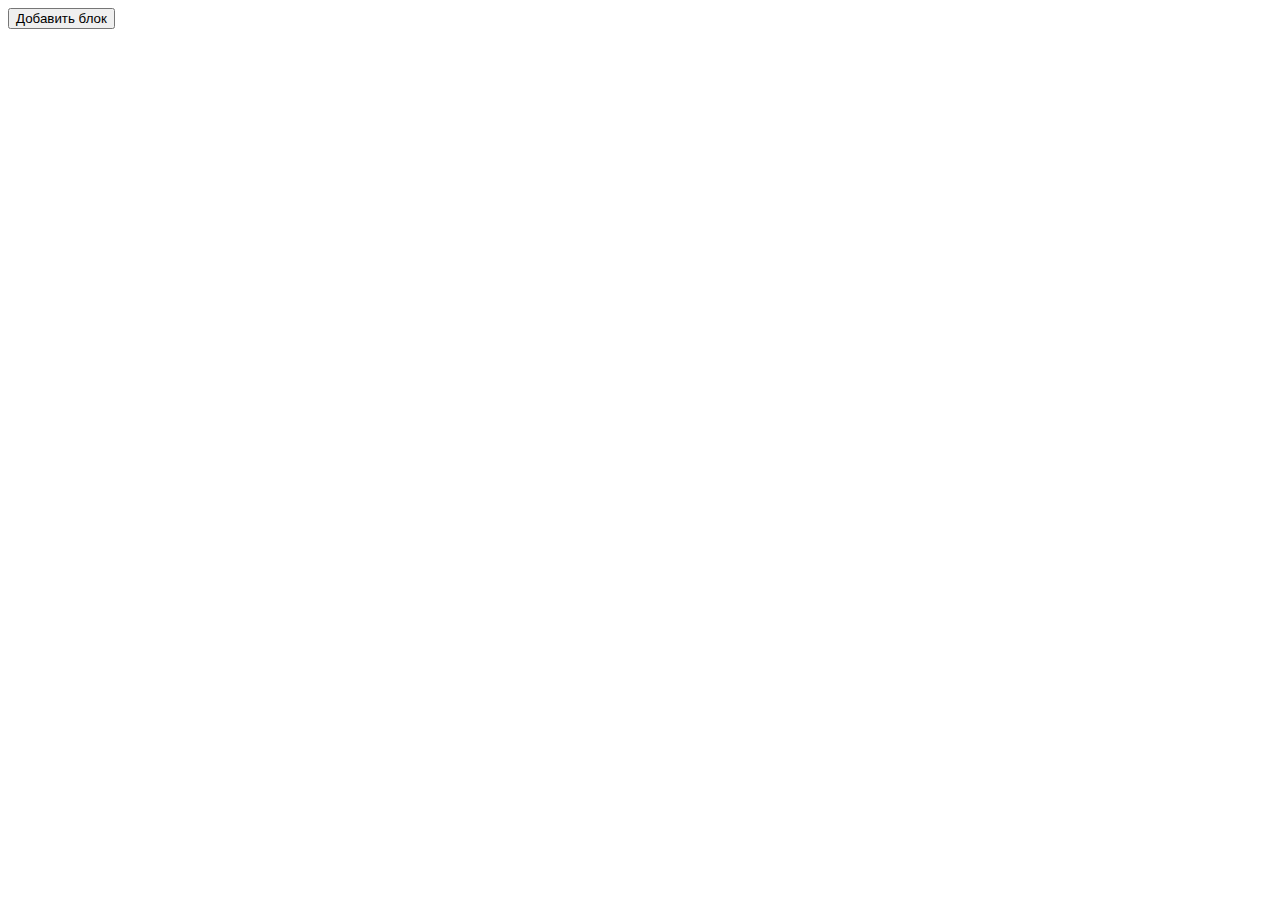
==== ifs.html @ ac29e8e1 "4commit" ====
<!DOCTYPE html>
<html lang="en">
<head>
<meta charset="UTF-8">
<meta name="viewport" content="width=device-width, initial-scale=1.0">
<title>Добавление блоков с кнопкой</title>
<style>
    .block {
        width: 100px;
        height: 100px;
        background-color: lightblue;
        margin: 10px;
        position: relative;
    }
    .block button {
        position: absolute;
        bottom: 5px;
        right: 5px;
    }
</style>
</head>
<body>

<button onclick="addBlock()">Добавить блок</button>
<div id="container"></div>

<script>
    let blockTemplate = document.createElement('div');
    blockTemplate.className = 'block';
    blockTemplate.innerHTML = `
        <p>Блок</p>
        <p>Блок</p>
        <button onclick="removeBlock(this)">Удалить</button>
        
        
    `;

    function addBlock() {
        const container = document.getElementById('container');
        const newBlock = blockTemplate.cloneNode(true); // Создаем копию шаблона блока
        container.appendChild(newBlock);
    }

    function removeBlock(button) {
        const block = button.parentNode;
        block.parentNode.removeChild(block);
    }
</script>

</body>
</html>
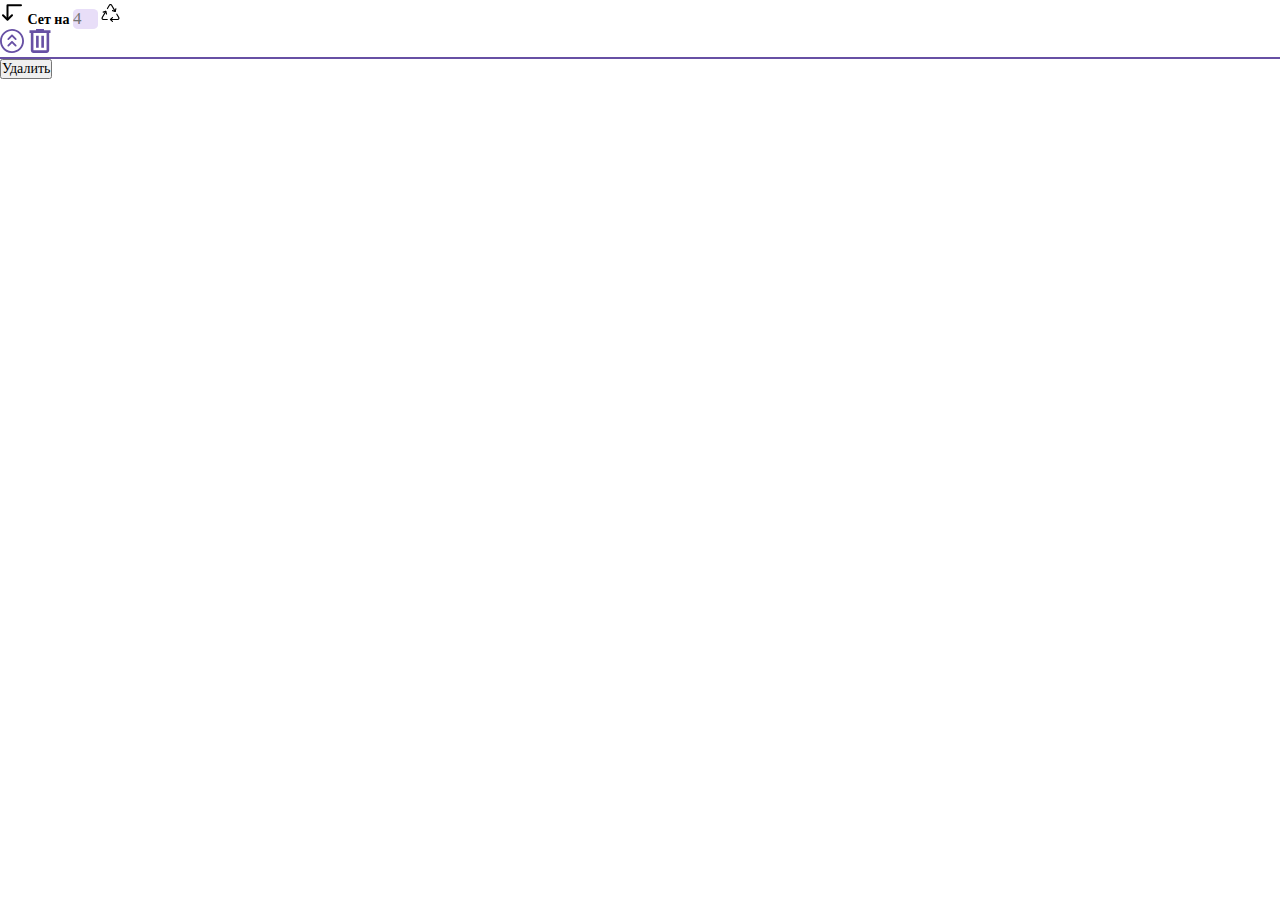
==== commit 3ea02453: "5_init" ====
--- a/ifs.html
+++ b/ifs.html
@@ -1,51 +1,48 @@
 <!DOCTYPE html>
 <html lang="en">
 <head>
-<meta charset="UTF-8">
-<meta name="viewport" content="width=device-width, initial-scale=1.0">
-<title>Добавление блоков с кнопкой</title>
-<style>
-    .block {
-        width: 100px;
-        height: 100px;
-        background-color: lightblue;
-        margin: 10px;
-        position: relative;
-    }
-    .block button {
-        position: absolute;
-        bottom: 5px;
-        right: 5px;
-    }
-</style>
+    <meta charset="UTF-8">
+    <meta name="viewport" content="width=device-width, initial-scale=1.0">
+    <link href="https://cdn.jsdelivr.net/npm/bootstrap@5.0.2/dist/css/bootstrap.min.css" rel="stylesheet" integrity="sha384-EVSTQN3/azprG1Anm3QDgpJLIm9Nao0Yz1ztcQTwFspd3yD65VohhpuuCOmLASjC" crossorigin="anonymous">
+    <script src="https://cdn.jsdelivr.net/npm/bootstrap@5.0.2/dist/js/bootstrap.bundle.min.js" integrity="sha384-MrcW6ZMFYlzcLA8Nl+NtUVF0sA7MsXsP1UyJoMp4YLEuNSfAP+JcXn/tWtIaxVXM" crossorigin="anonymous"></script>
+
+    <link rel="stylesheet" href="style.css">
+    <title>Document</title>
 </head>
 <body>
+    <div class="container hiddenn">
+    <div class="row">
+      <div class="col" >
+          <svg style="display: inline-block;"  width="24" height="24" viewBox="0 0 24 24" fill="none" xmlns="http://www.w3.org/2000/svg"><path d="M12 15.25L7.5 19.75L3 15.25" stroke="black" stroke-width="2" stroke-linecap="round" stroke-linejoin="round"/><path d="M21 5.25L7.5 5.25L7.5 18.75" stroke="black" stroke-width="2" stroke-linecap="round" stroke-linejoin="round"/></svg>
+          <b><p style="display: inline-block;">Сет на</p></b>
+          <input style="display: inline-block;" name="povtor" placeholder="4">
+          <svg class="svg_povtor" width="19" height="18" viewBox="0 0 19 18" fill="none" xmlns="http://www.w3.org/2000/svg">
+          <path fill-rule="evenodd" clip-rule="evenodd" d="M11.8525 13.1288C12.0775 13.3537 12.0775 13.7184 11.8525 13.9433L10.315 15.48L11.8525 17.0167C12.0775 17.2417 12.0775 17.6064 11.8525 17.8313C11.6274 18.0562 11.2625 18.0562 11.0375 17.8313L9.0925 15.8873C8.86744 15.6624 8.86744 15.2977 9.0925 15.0727L11.0375 13.1288C11.2625 12.9038 11.6274 12.9038 11.8525 13.1288Z" fill="black"/>
+          <path fill-rule="evenodd" clip-rule="evenodd" d="M15.0467 4.16703C15.3541 4.24946 15.5364 4.56536 15.4539 4.87261L14.7408 7.52938C14.7012 7.677 14.6045 7.80282 14.472 7.87915C14.3395 7.95548 14.1821 7.97604 14.0344 7.93633L11.3844 7.22353C11.077 7.14087 10.8949 6.82483 10.9776 6.51765C11.0603 6.21046 11.3765 6.02846 11.6839 6.11112L13.777 6.67412L14.3407 4.5741C14.4232 4.26685 14.7393 4.0846 15.0467 4.16703Z" fill="black"/>
+          <path fill-rule="evenodd" clip-rule="evenodd" d="M5.10381 6.8812C5.2362 6.95754 5.33283 7.08332 5.37243 7.23086L6.08559 9.88763C6.16807 10.1949 5.98573 10.5108 5.67832 10.5932C5.37091 10.6756 5.05485 10.4934 4.97238 10.1861L4.40855 8.0857L2.30701 8.64923C1.9996 8.73166 1.68354 8.54942 1.60107 8.24217C1.51859 7.93492 1.70094 7.61903 2.00834 7.53659L4.66649 6.8238C4.81411 6.78422 4.97142 6.80486 5.10381 6.8812Z" fill="black"/>
+          <path fill-rule="evenodd" clip-rule="evenodd" d="M15.525 9.68385C15.8006 9.52481 16.1531 9.61921 16.3122 9.89471L18.2491 13.248C18.4132 13.5321 18.4997 13.8543 18.5 14.1824C18.5003 14.5104 18.4143 14.8328 18.2507 15.1172C18.0871 15.4016 17.8516 15.638 17.5678 15.8028C17.284 15.9675 16.9619 16.0549 16.6336 16.056L16.6316 16.056H9.5C9.18172 16.056 8.92371 15.7981 8.92371 15.48C8.92371 15.1619 9.18172 14.904 9.5 14.904H16.6304C16.7564 14.9035 16.88 14.8699 16.9889 14.8066C17.098 14.7433 17.1886 14.6523 17.2515 14.5429C17.3145 14.4336 17.3475 14.3096 17.3474 14.1834C17.3473 14.0572 17.314 13.9333 17.2509 13.824L15.314 10.4707C15.1549 10.1952 15.2493 9.8429 15.525 9.68385Z" fill="black"/>
+          <path fill-rule="evenodd" clip-rule="evenodd" d="M5.10381 6.8812C5.37926 7.04059 5.47403 7.39341 5.31456 7.66871L1.7491 13.8241C1.74903 13.8242 1.74917 13.8239 1.7491 13.8241C1.68612 13.9332 1.6527 14.0574 1.65258 14.1834C1.65247 14.3096 1.68554 14.4336 1.74846 14.5429C1.81139 14.6523 1.90196 14.7433 2.01112 14.8066C2.12001 14.8698 2.24357 14.9034 2.36949 14.904H6.25836C6.57663 14.904 6.83465 15.1619 6.83465 15.48C6.83465 15.7981 6.57663 16.056 6.25836 16.056H2.36838L2.36635 16.056C2.03814 16.0549 1.716 15.9675 1.43219 15.8028C1.14838 15.638 0.912883 15.4016 0.749278 15.1172C0.585673 14.8328 0.49971 14.5104 0.500001 14.1824C0.500292 13.8544 0.586826 13.5321 0.750935 13.2481L4.31709 7.09153C4.47655 6.81622 4.82836 6.72182 5.10381 6.8812Z" fill="black"/>
+          <path fill-rule="evenodd" clip-rule="evenodd" d="M8.5645 0.251491C8.84872 0.086758 9.17145 0 9.5 0C9.82856 0 10.1513 0.0867579 10.4355 0.251491C10.7192 0.41595 10.9546 0.652295 11.1177 0.936671C11.118 0.937147 11.1183 0.937622 11.1185 0.938097L14.6829 7.09153C14.8424 7.36683 14.7474 7.71976 14.472 7.87915C14.1965 8.03853 13.8449 7.94402 13.6854 7.66871L10.1182 1.51029C10.0559 1.40143 9.96586 1.31096 9.85731 1.24804C9.74875 1.18512 9.62549 1.15199 9.5 1.15199C9.37451 1.15199 9.25125 1.18512 9.1427 1.24804C9.03414 1.31096 8.94414 1.40143 8.88181 1.51028L8.88021 1.51307L6.93522 4.86643C6.77559 5.14164 6.42297 5.23541 6.14762 5.07587C5.87226 4.91632 5.77845 4.56389 5.93807 4.28867L7.88233 0.936574C8.04549 0.652241 8.28079 0.415931 8.5645 0.251491Z" fill="black"/>
+          </svg>
+      </div>
+      <div class="col" >
 
-<button onclick="addBlock()">Добавить блок</button>
-<div id="container"></div>
+      </div>
+      <div class="col">
+          <svg width="24" height="24" viewBox="0 0 24 24" fill="none" xmlns="http://www.w3.org/2000/svg">
+          <path fill-rule="evenodd" clip-rule="evenodd" d="M12 1.84615C6.39219 1.84615 1.84615 6.39219 1.84615 12C1.84615 17.6078 6.39219 22.1538 12 22.1538C17.6078 22.1538 22.1538 17.6078 22.1538 12C22.1538 6.39219 17.6078 1.84615 12 1.84615ZM0 12C0 5.37258 5.37258 0 12 0C18.6274 0 24 5.37258 24 12C24 18.6274 18.6274 24 12 24C5.37258 24 0 18.6274 0 12Z" fill="#6750A4"/>
+          <path fill-rule="evenodd" clip-rule="evenodd" d="M11.3473 12.2704C11.7078 11.9099 12.2922 11.9099 12.6527 12.2704L16.345 15.9627C16.7055 16.3232 16.7055 16.9076 16.345 17.2681C15.9845 17.6286 15.4001 17.6286 15.0396 17.2681L12 14.2285L8.96041 17.2681C8.59992 17.6286 8.01546 17.6286 7.65498 17.2681C7.29449 16.9076 7.29449 16.3232 7.65498 15.9627L11.3473 12.2704Z" fill="#6750A4"/>
+          <path fill-rule="evenodd" clip-rule="evenodd" d="M11.3473 5.80882C11.7078 5.44834 12.2922 5.44834 12.6527 5.80882L16.345 9.50113C16.7055 9.86162 16.7055 10.4461 16.345 10.8066C15.9845 11.167 15.4001 11.167 15.0396 10.8066L12 7.76697L8.96041 10.8066C8.59992 11.167 8.01546 11.167 7.65498 10.8066C7.29449 10.4461 7.29449 9.86162 7.65498 9.50113L11.3473 5.80882Z" fill="#6750A4"/>
+          </svg>
 
-<script>
-    let blockTemplate = document.createElement('div');
-    blockTemplate.className = 'block';
-    blockTemplate.innerHTML = `
-        <p>Блок</p>
-        <p>Блок</p>
-        <button onclick="removeBlock(this)">Удалить</button>
-        
-        
-    `;
+          <svg width="24" height="24" viewBox="0 0 24 24" fill="none" xmlns="http://www.w3.org/2000/svg">
+          <path fill-rule="evenodd" clip-rule="evenodd" d="M15.9375 0V1.33333H22.5V4H21.1875V21.3333C21.1875 22.8 20.0063 24 18.5625 24H5.4375C3.99375 24 2.8125 22.8 2.8125 21.3333V4H1.5V1.33333H8.0625V0H15.9375ZM5.4375 21.3333H18.5625V4H5.4375V21.3333ZM8.0625 6.66667H10.6875V18.6667H8.0625V6.66667ZM15.9375 6.66667H13.3125V18.6667H15.9375V6.66667Z" fill="#6750A4"/>
+          </svg>
+      </div>
+    </div>
+  </div> 
 
-    function addBlock() {
-        const container = document.getElementById('container');
-        const newBlock = blockTemplate.cloneNode(true); // Создаем копию шаблона блока
-        container.appendChild(newBlock);
-    }
-
-    function removeBlock(button) {
-        const block = button.parentNode;
-        block.parentNode.removeChild(block);
-    }
-</script>
-
+  <hr>
+  <button onclick="removeBlock(this)">Удалить</button>
 </body>
-</html>
+</html>--- a/style.css
+++ b/style.css
@@ -0,0 +1,128 @@
+  
+* {
+    font-family: Roboto;
+    font-size: 14px;
+    margin: 0;
+    padding: 0;
+  }
+
+body,
+html {
+    width: 100%;
+  } 
+
+.footer p {
+    margin-left: 20px;
+    width: 95%;
+    top: 50%;
+    left: 50%;
+}
+
+.footer input {
+    cursor: pointer;
+    margin-left: 20px;
+    font-size: 30px;
+    border: none; 
+    outline: none;
+    width: 90%;
+
+}
+
+
+
+.target_selection {
+    border: none;
+    background-color: white; 
+    color: black; 
+    margin-top: 20px;
+    color: #6750A4;
+    cursor: pointer;
+}
+
+.new_set_button {
+    background-color: white;
+    border: none;
+    margin-left: 5px;
+}
+
+.new_set {
+  white-space: nowrap;
+  width: 170px;
+  border-bottom: 1px solid #6750A4
+}
+
+hr {
+    width: 100%;
+    border: none; /* Убираем границу */
+    background-color: #6750A4; /* Цвет линии */
+    color: #6750A4; /* Цвет линии для IE6-7 */
+    height: 2px; /* Толщина линии */
+}
+   
+.hint {
+  margin-bottom: 10px;
+  position: relative;
+  display:grid;
+  align-items: center;
+  justify-content: center;
+  height: 200px;
+  width: 100%;
+  animation: fadeIn 0.5s forw ards;
+  opacity: 0;
+  visibility: hidden;
+  border: 1px solid #000;
+  border-radius: 10px;
+  background-color: #FEF7FF;
+}
+
+
+@keyframes fadeIn {
+  from {
+      opacity: 0;
+  }
+  to {
+      opacity: 1;
+  }
+}
+
+.show {
+  visibility: visible;
+  opacity: 1;
+  top: 20px;
+}
+
+
+
+.up {
+  background-color: #E8DEF8;
+  border-radius: 20%;
+  width: auto ;
+  height: auto ;
+}
+
+.povtor {
+  background-color: #E8DEF8;
+  border-radius: 20%;
+  width: auto;
+  height: auto ;
+}
+
+.svg_povtor {
+  margin-bottom: 2px;
+}
+
+.hiddenn input {
+  cursor: pointer;
+  font-size: 17px; 
+  border: none; 
+  outline: none;
+  width: 25px;
+  border-radius: 20%;
+  background-color: #E8DEF8;
+  font-weight: 500;
+}
+
+
+.hiddenn {
+  width: 100%;
+}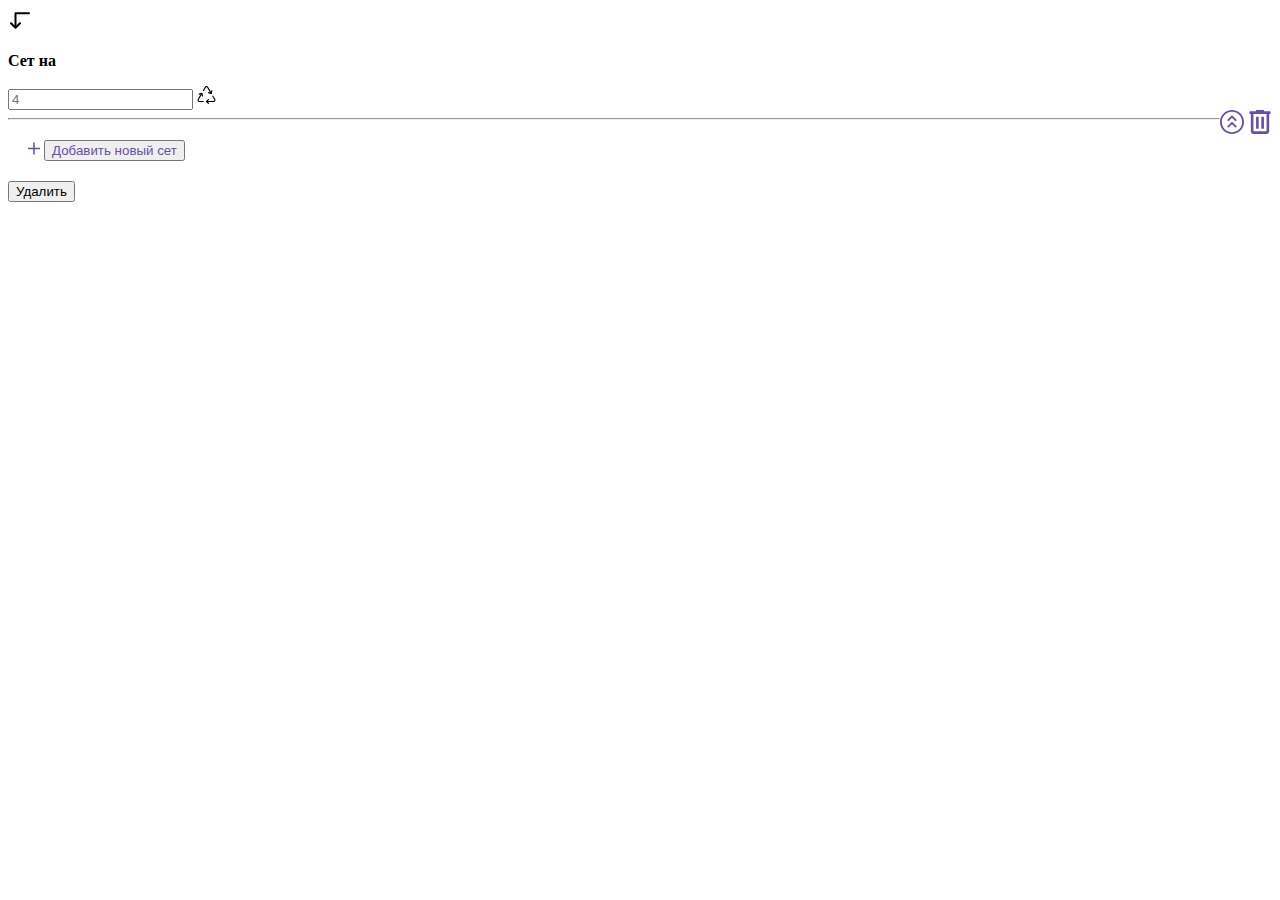
==== commit 3dee593e: "6_commit" ====
--- a/ifs.html
+++ b/ifs.html
@@ -1,48 +1,63 @@
 <!DOCTYPE html>
 <html lang="en">
 <head>
-    <meta charset="UTF-8">
-    <meta name="viewport" content="width=device-width, initial-scale=1.0">
+  <meta charset="UTF-8">
+  <meta name="viewport" content="width=device-width, initial-scale=1.0">
+  <script src="https://telegram.org/js/telegram-web-app.js"></script>
     <link href="https://cdn.jsdelivr.net/npm/bootstrap@5.0.2/dist/css/bootstrap.min.css" rel="stylesheet" integrity="sha384-EVSTQN3/azprG1Anm3QDgpJLIm9Nao0Yz1ztcQTwFspd3yD65VohhpuuCOmLASjC" crossorigin="anonymous">
     <script src="https://cdn.jsdelivr.net/npm/bootstrap@5.0.2/dist/js/bootstrap.bundle.min.js" integrity="sha384-MrcW6ZMFYlzcLA8Nl+NtUVF0sA7MsXsP1UyJoMp4YLEuNSfAP+JcXn/tWtIaxVXM" crossorigin="anonymous"></script>
+    
 
-    <link rel="stylesheet" href="style.css">
-    <title>Document</title>
+  <title>Document</title>
 </head>
 <body>
-    <div class="container hiddenn">
-    <div class="row">
-      <div class="col" >
-          <svg style="display: inline-block;"  width="24" height="24" viewBox="0 0 24 24" fill="none" xmlns="http://www.w3.org/2000/svg"><path d="M12 15.25L7.5 19.75L3 15.25" stroke="black" stroke-width="2" stroke-linecap="round" stroke-linejoin="round"/><path d="M21 5.25L7.5 5.25L7.5 18.75" stroke="black" stroke-width="2" stroke-linecap="round" stroke-linejoin="round"/></svg>
-          <b><p style="display: inline-block;">Сет на</p></b>
-          <input style="display: inline-block;" name="povtor" placeholder="4">
-          <svg class="svg_povtor" width="19" height="18" viewBox="0 0 19 18" fill="none" xmlns="http://www.w3.org/2000/svg">
-          <path fill-rule="evenodd" clip-rule="evenodd" d="M11.8525 13.1288C12.0775 13.3537 12.0775 13.7184 11.8525 13.9433L10.315 15.48L11.8525 17.0167C12.0775 17.2417 12.0775 17.6064 11.8525 17.8313C11.6274 18.0562 11.2625 18.0562 11.0375 17.8313L9.0925 15.8873C8.86744 15.6624 8.86744 15.2977 9.0925 15.0727L11.0375 13.1288C11.2625 12.9038 11.6274 12.9038 11.8525 13.1288Z" fill="black"/>
-          <path fill-rule="evenodd" clip-rule="evenodd" d="M15.0467 4.16703C15.3541 4.24946 15.5364 4.56536 15.4539 4.87261L14.7408 7.52938C14.7012 7.677 14.6045 7.80282 14.472 7.87915C14.3395 7.95548 14.1821 7.97604 14.0344 7.93633L11.3844 7.22353C11.077 7.14087 10.8949 6.82483 10.9776 6.51765C11.0603 6.21046 11.3765 6.02846 11.6839 6.11112L13.777 6.67412L14.3407 4.5741C14.4232 4.26685 14.7393 4.0846 15.0467 4.16703Z" fill="black"/>
-          <path fill-rule="evenodd" clip-rule="evenodd" d="M5.10381 6.8812C5.2362 6.95754 5.33283 7.08332 5.37243 7.23086L6.08559 9.88763C6.16807 10.1949 5.98573 10.5108 5.67832 10.5932C5.37091 10.6756 5.05485 10.4934 4.97238 10.1861L4.40855 8.0857L2.30701 8.64923C1.9996 8.73166 1.68354 8.54942 1.60107 8.24217C1.51859 7.93492 1.70094 7.61903 2.00834 7.53659L4.66649 6.8238C4.81411 6.78422 4.97142 6.80486 5.10381 6.8812Z" fill="black"/>
-          <path fill-rule="evenodd" clip-rule="evenodd" d="M15.525 9.68385C15.8006 9.52481 16.1531 9.61921 16.3122 9.89471L18.2491 13.248C18.4132 13.5321 18.4997 13.8543 18.5 14.1824C18.5003 14.5104 18.4143 14.8328 18.2507 15.1172C18.0871 15.4016 17.8516 15.638 17.5678 15.8028C17.284 15.9675 16.9619 16.0549 16.6336 16.056L16.6316 16.056H9.5C9.18172 16.056 8.92371 15.7981 8.92371 15.48C8.92371 15.1619 9.18172 14.904 9.5 14.904H16.6304C16.7564 14.9035 16.88 14.8699 16.9889 14.8066C17.098 14.7433 17.1886 14.6523 17.2515 14.5429C17.3145 14.4336 17.3475 14.3096 17.3474 14.1834C17.3473 14.0572 17.314 13.9333 17.2509 13.824L15.314 10.4707C15.1549 10.1952 15.2493 9.8429 15.525 9.68385Z" fill="black"/>
-          <path fill-rule="evenodd" clip-rule="evenodd" d="M5.10381 6.8812C5.37926 7.04059 5.47403 7.39341 5.31456 7.66871L1.7491 13.8241C1.74903 13.8242 1.74917 13.8239 1.7491 13.8241C1.68612 13.9332 1.6527 14.0574 1.65258 14.1834C1.65247 14.3096 1.68554 14.4336 1.74846 14.5429C1.81139 14.6523 1.90196 14.7433 2.01112 14.8066C2.12001 14.8698 2.24357 14.9034 2.36949 14.904H6.25836C6.57663 14.904 6.83465 15.1619 6.83465 15.48C6.83465 15.7981 6.57663 16.056 6.25836 16.056H2.36838L2.36635 16.056C2.03814 16.0549 1.716 15.9675 1.43219 15.8028C1.14838 15.638 0.912883 15.4016 0.749278 15.1172C0.585673 14.8328 0.49971 14.5104 0.500001 14.1824C0.500292 13.8544 0.586826 13.5321 0.750935 13.2481L4.31709 7.09153C4.47655 6.81622 4.82836 6.72182 5.10381 6.8812Z" fill="black"/>
-          <path fill-rule="evenodd" clip-rule="evenodd" d="M8.5645 0.251491C8.84872 0.086758 9.17145 0 9.5 0C9.82856 0 10.1513 0.0867579 10.4355 0.251491C10.7192 0.41595 10.9546 0.652295 11.1177 0.936671C11.118 0.937147 11.1183 0.937622 11.1185 0.938097L14.6829 7.09153C14.8424 7.36683 14.7474 7.71976 14.472 7.87915C14.1965 8.03853 13.8449 7.94402 13.6854 7.66871L10.1182 1.51029C10.0559 1.40143 9.96586 1.31096 9.85731 1.24804C9.74875 1.18512 9.62549 1.15199 9.5 1.15199C9.37451 1.15199 9.25125 1.18512 9.1427 1.24804C9.03414 1.31096 8.94414 1.40143 8.88181 1.51028L8.88021 1.51307L6.93522 4.86643C6.77559 5.14164 6.42297 5.23541 6.14762 5.07587C5.87226 4.91632 5.77845 4.56389 5.93807 4.28867L7.88233 0.936574C8.04549 0.652241 8.28079 0.415931 8.5645 0.251491Z" fill="black"/>
-          </svg>
-      </div>
-      <div class="col" >
-
-      </div>
-      <div class="col">
-          <svg width="24" height="24" viewBox="0 0 24 24" fill="none" xmlns="http://www.w3.org/2000/svg">
-          <path fill-rule="evenodd" clip-rule="evenodd" d="M12 1.84615C6.39219 1.84615 1.84615 6.39219 1.84615 12C1.84615 17.6078 6.39219 22.1538 12 22.1538C17.6078 22.1538 22.1538 17.6078 22.1538 12C22.1538 6.39219 17.6078 1.84615 12 1.84615ZM0 12C0 5.37258 5.37258 0 12 0C18.6274 0 24 5.37258 24 12C24 18.6274 18.6274 24 12 24C5.37258 24 0 18.6274 0 12Z" fill="#6750A4"/>
-          <path fill-rule="evenodd" clip-rule="evenodd" d="M11.3473 12.2704C11.7078 11.9099 12.2922 11.9099 12.6527 12.2704L16.345 15.9627C16.7055 16.3232 16.7055 16.9076 16.345 17.2681C15.9845 17.6286 15.4001 17.6286 15.0396 17.2681L12 14.2285L8.96041 17.2681C8.59992 17.6286 8.01546 17.6286 7.65498 17.2681C7.29449 16.9076 7.29449 16.3232 7.65498 15.9627L11.3473 12.2704Z" fill="#6750A4"/>
-          <path fill-rule="evenodd" clip-rule="evenodd" d="M11.3473 5.80882C11.7078 5.44834 12.2922 5.44834 12.6527 5.80882L16.345 9.50113C16.7055 9.86162 16.7055 10.4461 16.345 10.8066C15.9845 11.167 15.4001 11.167 15.0396 10.8066L12 7.76697L8.96041 10.8066C8.59992 11.167 8.01546 11.167 7.65498 10.8066C7.29449 10.4461 7.29449 9.86162 7.65498 9.50113L11.3473 5.80882Z" fill="#6750A4"/>
-          </svg>
-
-          <svg width="24" height="24" viewBox="0 0 24 24" fill="none" xmlns="http://www.w3.org/2000/svg">
-          <path fill-rule="evenodd" clip-rule="evenodd" d="M15.9375 0V1.33333H22.5V4H21.1875V21.3333C21.1875 22.8 20.0063 24 18.5625 24H5.4375C3.99375 24 2.8125 22.8 2.8125 21.3333V4H1.5V1.33333H8.0625V0H15.9375ZM5.4375 21.3333H18.5625V4H5.4375V21.3333ZM8.0625 6.66667H10.6875V18.6667H8.0625V6.66667ZM15.9375 6.66667H13.3125V18.6667H15.9375V6.66667Z" fill="#6750A4"/>
-          </svg>
-      </div>
-    </div>
-  </div> 
-
-  <hr>
-  <button onclick="removeBlock(this)">Удалить</button>
+  <div class="hint">
+    <div class="hiddenn">
+       <div class="row">
+         <div class="col">
+           <div class="up">
+             <svg width="24" height="24" viewBox="0 0 24 24" fill="none" xmlns="http://www.w3.org/2000/svg"><path d="M12 15.25L7.5 19.75L3 15.25" stroke="black" stroke-width="2" stroke-linecap="round" stroke-linejoin="round"/><path d="M21 5.25L7.5 5.25L7.5 18.75" stroke="black" stroke-width="2" stroke-linecap="round" stroke-linejoin="round"/></svg>
+           </div>
+           <div>
+             <b><p>Сет на</p></b>
+           </div>
+         
+           <div class="povtor" style="display: inline-block;">
+             <input name="povtor" placeholder="4">
+             <svg class="svg_povtor" width="19" height="18" viewBox="0 0 19 18" fill="none" xmlns="http://www.w3.org/2000/svg">
+             <path fill-rule="evenodd" clip-rule="evenodd" d="M11.8525 13.1288C12.0775 13.3537 12.0775 13.7184 11.8525 13.9433L10.315 15.48L11.8525 17.0167C12.0775 17.2417 12.0775 17.6064 11.8525 17.8313C11.6274 18.0562 11.2625 18.0562 11.0375 17.8313L9.0925 15.8873C8.86744 15.6624 8.86744 15.2977 9.0925 15.0727L11.0375 13.1288C11.2625 12.9038 11.6274 12.9038 11.8525 13.1288Z" fill="black"/>
+             <path fill-rule="evenodd" clip-rule="evenodd" d="M15.0467 4.16703C15.3541 4.24946 15.5364 4.56536 15.4539 4.87261L14.7408 7.52938C14.7012 7.677 14.6045 7.80282 14.472 7.87915C14.3395 7.95548 14.1821 7.97604 14.0344 7.93633L11.3844 7.22353C11.077 7.14087 10.8949 6.82483 10.9776 6.51765C11.0603 6.21046 11.3765 6.02846 11.6839 6.11112L13.777 6.67412L14.3407 4.5741C14.4232 4.26685 14.7393 4.0846 15.0467 4.16703Z" fill="black"/>
+             <path fill-rule="evenodd" clip-rule="evenodd" d="M5.10381 6.8812C5.2362 6.95754 5.33283 7.08332 5.37243 7.23086L6.08559 9.88763C6.16807 10.1949 5.98573 10.5108 5.67832 10.5932C5.37091 10.6756 5.05485 10.4934 4.97238 10.1861L4.40855 8.0857L2.30701 8.64923C1.9996 8.73166 1.68354 8.54942 1.60107 8.24217C1.51859 7.93492 1.70094 7.61903 2.00834 7.53659L4.66649 6.8238C4.81411 6.78422 4.97142 6.80486 5.10381 6.8812Z" fill="black"/>
+             <path fill-rule="evenodd" clip-rule="evenodd" d="M15.525 9.68385C15.8006 9.52481 16.1531 9.61921 16.3122 9.89471L18.2491 13.248C18.4132 13.5321 18.4997 13.8543 18.5 14.1824C18.5003 14.5104 18.4143 14.8328 18.2507 15.1172C18.0871 15.4016 17.8516 15.638 17.5678 15.8028C17.284 15.9675 16.9619 16.0549 16.6336 16.056L16.6316 16.056H9.5C9.18172 16.056 8.92371 15.7981 8.92371 15.48C8.92371 15.1619 9.18172 14.904 9.5 14.904H16.6304C16.7564 14.9035 16.88 14.8699 16.9889 14.8066C17.098 14.7433 17.1886 14.6523 17.2515 14.5429C17.3145 14.4336 17.3475 14.3096 17.3474 14.1834C17.3473 14.0572 17.314 13.9333 17.2509 13.824L15.314 10.4707C15.1549 10.1952 15.2493 9.8429 15.525 9.68385Z" fill="black"/>
+             <path fill-rule="evenodd" clip-rule="evenodd" d="M5.10381 6.8812C5.37926 7.04059 5.47403 7.39341 5.31456 7.66871L1.7491 13.8241C1.74903 13.8242 1.74917 13.8239 1.7491 13.8241C1.68612 13.9332 1.6527 14.0574 1.65258 14.1834C1.65247 14.3096 1.68554 14.4336 1.74846 14.5429C1.81139 14.6523 1.90196 14.7433 2.01112 14.8066C2.12001 14.8698 2.24357 14.9034 2.36949 14.904H6.25836C6.57663 14.904 6.83465 15.1619 6.83465 15.48C6.83465 15.7981 6.57663 16.056 6.25836 16.056H2.36838L2.36635 16.056C2.03814 16.0549 1.716 15.9675 1.43219 15.8028C1.14838 15.638 0.912883 15.4016 0.749278 15.1172C0.585673 14.8328 0.49971 14.5104 0.500001 14.1824C0.500292 13.8544 0.586826 13.5321 0.750935 13.2481L4.31709 7.09153C4.47655 6.81622 4.82836 6.72182 5.10381 6.8812Z" fill="black"/>
+             <path fill-rule="evenodd" clip-rule="evenodd" d="M8.5645 0.251491C8.84872 0.086758 9.17145 0 9.5 0C9.82856 0 10.1513 0.0867579 10.4355 0.251491C10.7192 0.41595 10.9546 0.652295 11.1177 0.936671C11.118 0.937147 11.1183 0.937622 11.1185 0.938097L14.6829 7.09153C14.8424 7.36683 14.7474 7.71976 14.472 7.87915C14.1965 8.03853 13.8449 7.94402 13.6854 7.66871L10.1182 1.51029C10.0559 1.40143 9.96586 1.31096 9.85731 1.24804C9.74875 1.18512 9.62549 1.15199 9.5 1.15199C9.37451 1.15199 9.25125 1.18512 9.1427 1.24804C9.03414 1.31096 8.94414 1.40143 8.88181 1.51028L8.88021 1.51307L6.93522 4.86643C6.77559 5.14164 6.42297 5.23541 6.14762 5.07587C5.87226 4.91632 5.77845 4.56389 5.93807 4.28867L7.88233 0.936574C8.04549 0.652241 8.28079 0.415931 8.5645 0.251491Z" fill="black"/>
+             </svg>
+           </div>
+         </div>
+   
+         <div class="col">
+           <div class="button-right" style="float: right;">
+             <svg width="24" height="24" viewBox="0 0 24 24" fill="none" xmlns="http://www.w3.org/2000/svg">
+             <path fill-rule="evenodd" clip-rule="evenodd" d="M12 1.84615C6.39219 1.84615 1.84615 6.39219 1.84615 12C1.84615 17.6078 6.39219 22.1538 12 22.1538C17.6078 22.1538 22.1538 17.6078 22.1538 12C22.1538 6.39219 17.6078 1.84615 12 1.84615ZM0 12C0 5.37258 5.37258 0 12 0C18.6274 0 24 5.37258 24 12C24 18.6274 18.6274 24 12 24C5.37258 24 0 18.6274 0 12Z" fill="#6750A4"/>
+             <path fill-rule="evenodd" clip-rule="evenodd" d="M11.3473 12.2704C11.7078 11.9099 12.2922 11.9099 12.6527 12.2704L16.345 15.9627C16.7055 16.3232 16.7055 16.9076 16.345 17.2681C15.9845 17.6286 15.4001 17.6286 15.0396 17.2681L12 14.2285L8.96041 17.2681C8.59992 17.6286 8.01546 17.6286 7.65498 17.2681C7.29449 16.9076 7.29449 16.3232 7.65498 15.9627L11.3473 12.2704Z" fill="#6750A4"/>
+             <path fill-rule="evenodd" clip-rule="evenodd" d="M11.3473 5.80882C11.7078 5.44834 12.2922 5.44834 12.6527 5.80882L16.345 9.50113C16.7055 9.86162 16.7055 10.4461 16.345 10.8066C15.9845 11.167 15.4001 11.167 15.0396 10.8066L12 7.76697L8.96041 10.8066C8.59992 11.167 8.01546 11.167 7.65498 10.8066C7.29449 10.4461 7.29449 9.86162 7.65498 9.50113L11.3473 5.80882Z" fill="#6750A4"/>
+             </svg>
+   
+             <svg class="remove_svg" onclick="removeBlock(this)" width="24" height="24" viewBox="0 0 24 24" fill="none" xmlns="http://www.w3.org/2000/svg">
+             <path fill-rule="evenodd" clip-rule="evenodd" d="M15.9375 0V1.33333H22.5V4H21.1875V21.3333C21.1875 22.8 20.0063 24 18.5625 24H5.4375C3.99375 24 2.8125 22.8 2.8125 21.3333V4H1.5V1.33333H8.0625V0H15.9375ZM5.4375 21.3333H18.5625V4H5.4375V21.3333ZM8.0625 6.66667H10.6875V18.6667H8.0625V6.66667ZM15.9375 6.66667H13.3125V18.6667H15.9375V6.66667Z" fill="#6750A4"/>
+             </svg>
+   
+           </div>
+         </div>
+       </div>
+     </div> 
+   
+     <hr>
+     <div class="new_set" style="margin: 20px;">
+       <svg width="12" height="13" viewBox="0 0 12 13" fill="none" xmlns="http://www.w3.org/2000/svg"> <path d="M12 7.25H6.75V12.5H5.25V7.25H0V5.75H5.25V0.5H6.75V5.75H12V7.25Z" fill="#6750A4"/></svg>
+       <button type="button" id="new_set_button_id" class="new_set_button" style="color: #6750A4;">Добавить новый сет</button>
+     </div>
+     <button onclick="removeBlock(this)">Удалить</button>
+   </div>
 </body>
 </html>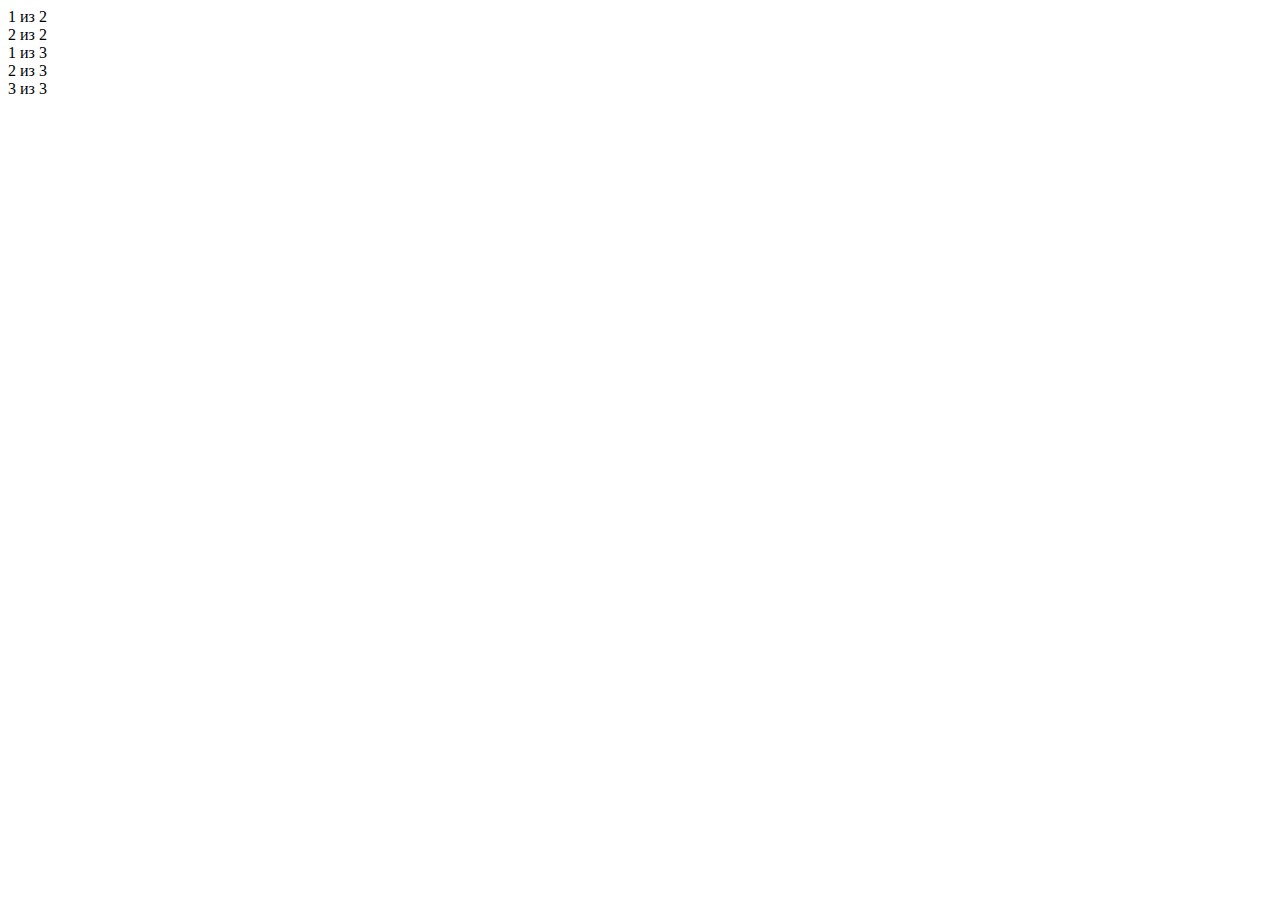
==== commit 0cfd80b8: "7" ====
--- a/ifs.html
+++ b/ifs.html
@@ -11,53 +11,26 @@
   <title>Document</title>
 </head>
 <body>
-  <div class="hint">
-    <div class="hiddenn">
-       <div class="row">
-         <div class="col">
-           <div class="up">
-             <svg width="24" height="24" viewBox="0 0 24 24" fill="none" xmlns="http://www.w3.org/2000/svg"><path d="M12 15.25L7.5 19.75L3 15.25" stroke="black" stroke-width="2" stroke-linecap="round" stroke-linejoin="round"/><path d="M21 5.25L7.5 5.25L7.5 18.75" stroke="black" stroke-width="2" stroke-linecap="round" stroke-linejoin="round"/></svg>
-           </div>
-           <div>
-             <b><p>Сет на</p></b>
-           </div>
-         
-           <div class="povtor" style="display: inline-block;">
-             <input name="povtor" placeholder="4">
-             <svg class="svg_povtor" width="19" height="18" viewBox="0 0 19 18" fill="none" xmlns="http://www.w3.org/2000/svg">
-             <path fill-rule="evenodd" clip-rule="evenodd" d="M11.8525 13.1288C12.0775 13.3537 12.0775 13.7184 11.8525 13.9433L10.315 15.48L11.8525 17.0167C12.0775 17.2417 12.0775 17.6064 11.8525 17.8313C11.6274 18.0562 11.2625 18.0562 11.0375 17.8313L9.0925 15.8873C8.86744 15.6624 8.86744 15.2977 9.0925 15.0727L11.0375 13.1288C11.2625 12.9038 11.6274 12.9038 11.8525 13.1288Z" fill="black"/>
-             <path fill-rule="evenodd" clip-rule="evenodd" d="M15.0467 4.16703C15.3541 4.24946 15.5364 4.56536 15.4539 4.87261L14.7408 7.52938C14.7012 7.677 14.6045 7.80282 14.472 7.87915C14.3395 7.95548 14.1821 7.97604 14.0344 7.93633L11.3844 7.22353C11.077 7.14087 10.8949 6.82483 10.9776 6.51765C11.0603 6.21046 11.3765 6.02846 11.6839 6.11112L13.777 6.67412L14.3407 4.5741C14.4232 4.26685 14.7393 4.0846 15.0467 4.16703Z" fill="black"/>
-             <path fill-rule="evenodd" clip-rule="evenodd" d="M5.10381 6.8812C5.2362 6.95754 5.33283 7.08332 5.37243 7.23086L6.08559 9.88763C6.16807 10.1949 5.98573 10.5108 5.67832 10.5932C5.37091 10.6756 5.05485 10.4934 4.97238 10.1861L4.40855 8.0857L2.30701 8.64923C1.9996 8.73166 1.68354 8.54942 1.60107 8.24217C1.51859 7.93492 1.70094 7.61903 2.00834 7.53659L4.66649 6.8238C4.81411 6.78422 4.97142 6.80486 5.10381 6.8812Z" fill="black"/>
-             <path fill-rule="evenodd" clip-rule="evenodd" d="M15.525 9.68385C15.8006 9.52481 16.1531 9.61921 16.3122 9.89471L18.2491 13.248C18.4132 13.5321 18.4997 13.8543 18.5 14.1824C18.5003 14.5104 18.4143 14.8328 18.2507 15.1172C18.0871 15.4016 17.8516 15.638 17.5678 15.8028C17.284 15.9675 16.9619 16.0549 16.6336 16.056L16.6316 16.056H9.5C9.18172 16.056 8.92371 15.7981 8.92371 15.48C8.92371 15.1619 9.18172 14.904 9.5 14.904H16.6304C16.7564 14.9035 16.88 14.8699 16.9889 14.8066C17.098 14.7433 17.1886 14.6523 17.2515 14.5429C17.3145 14.4336 17.3475 14.3096 17.3474 14.1834C17.3473 14.0572 17.314 13.9333 17.2509 13.824L15.314 10.4707C15.1549 10.1952 15.2493 9.8429 15.525 9.68385Z" fill="black"/>
-             <path fill-rule="evenodd" clip-rule="evenodd" d="M5.10381 6.8812C5.37926 7.04059 5.47403 7.39341 5.31456 7.66871L1.7491 13.8241C1.74903 13.8242 1.74917 13.8239 1.7491 13.8241C1.68612 13.9332 1.6527 14.0574 1.65258 14.1834C1.65247 14.3096 1.68554 14.4336 1.74846 14.5429C1.81139 14.6523 1.90196 14.7433 2.01112 14.8066C2.12001 14.8698 2.24357 14.9034 2.36949 14.904H6.25836C6.57663 14.904 6.83465 15.1619 6.83465 15.48C6.83465 15.7981 6.57663 16.056 6.25836 16.056H2.36838L2.36635 16.056C2.03814 16.0549 1.716 15.9675 1.43219 15.8028C1.14838 15.638 0.912883 15.4016 0.749278 15.1172C0.585673 14.8328 0.49971 14.5104 0.500001 14.1824C0.500292 13.8544 0.586826 13.5321 0.750935 13.2481L4.31709 7.09153C4.47655 6.81622 4.82836 6.72182 5.10381 6.8812Z" fill="black"/>
-             <path fill-rule="evenodd" clip-rule="evenodd" d="M8.5645 0.251491C8.84872 0.086758 9.17145 0 9.5 0C9.82856 0 10.1513 0.0867579 10.4355 0.251491C10.7192 0.41595 10.9546 0.652295 11.1177 0.936671C11.118 0.937147 11.1183 0.937622 11.1185 0.938097L14.6829 7.09153C14.8424 7.36683 14.7474 7.71976 14.472 7.87915C14.1965 8.03853 13.8449 7.94402 13.6854 7.66871L10.1182 1.51029C10.0559 1.40143 9.96586 1.31096 9.85731 1.24804C9.74875 1.18512 9.62549 1.15199 9.5 1.15199C9.37451 1.15199 9.25125 1.18512 9.1427 1.24804C9.03414 1.31096 8.94414 1.40143 8.88181 1.51028L8.88021 1.51307L6.93522 4.86643C6.77559 5.14164 6.42297 5.23541 6.14762 5.07587C5.87226 4.91632 5.77845 4.56389 5.93807 4.28867L7.88233 0.936574C8.04549 0.652241 8.28079 0.415931 8.5645 0.251491Z" fill="black"/>
-             </svg>
-           </div>
-         </div>
-   
-         <div class="col">
-           <div class="button-right" style="float: right;">
-             <svg width="24" height="24" viewBox="0 0 24 24" fill="none" xmlns="http://www.w3.org/2000/svg">
-             <path fill-rule="evenodd" clip-rule="evenodd" d="M12 1.84615C6.39219 1.84615 1.84615 6.39219 1.84615 12C1.84615 17.6078 6.39219 22.1538 12 22.1538C17.6078 22.1538 22.1538 17.6078 22.1538 12C22.1538 6.39219 17.6078 1.84615 12 1.84615ZM0 12C0 5.37258 5.37258 0 12 0C18.6274 0 24 5.37258 24 12C24 18.6274 18.6274 24 12 24C5.37258 24 0 18.6274 0 12Z" fill="#6750A4"/>
-             <path fill-rule="evenodd" clip-rule="evenodd" d="M11.3473 12.2704C11.7078 11.9099 12.2922 11.9099 12.6527 12.2704L16.345 15.9627C16.7055 16.3232 16.7055 16.9076 16.345 17.2681C15.9845 17.6286 15.4001 17.6286 15.0396 17.2681L12 14.2285L8.96041 17.2681C8.59992 17.6286 8.01546 17.6286 7.65498 17.2681C7.29449 16.9076 7.29449 16.3232 7.65498 15.9627L11.3473 12.2704Z" fill="#6750A4"/>
-             <path fill-rule="evenodd" clip-rule="evenodd" d="M11.3473 5.80882C11.7078 5.44834 12.2922 5.44834 12.6527 5.80882L16.345 9.50113C16.7055 9.86162 16.7055 10.4461 16.345 10.8066C15.9845 11.167 15.4001 11.167 15.0396 10.8066L12 7.76697L8.96041 10.8066C8.59992 11.167 8.01546 11.167 7.65498 10.8066C7.29449 10.4461 7.29449 9.86162 7.65498 9.50113L11.3473 5.80882Z" fill="#6750A4"/>
-             </svg>
-   
-             <svg class="remove_svg" onclick="removeBlock(this)" width="24" height="24" viewBox="0 0 24 24" fill="none" xmlns="http://www.w3.org/2000/svg">
-             <path fill-rule="evenodd" clip-rule="evenodd" d="M15.9375 0V1.33333H22.5V4H21.1875V21.3333C21.1875 22.8 20.0063 24 18.5625 24H5.4375C3.99375 24 2.8125 22.8 2.8125 21.3333V4H1.5V1.33333H8.0625V0H15.9375ZM5.4375 21.3333H18.5625V4H5.4375V21.3333ZM8.0625 6.66667H10.6875V18.6667H8.0625V6.66667ZM15.9375 6.66667H13.3125V18.6667H15.9375V6.66667Z" fill="#6750A4"/>
-             </svg>
-   
-           </div>
-         </div>
-       </div>
-     </div> 
-   
-     <hr>
-     <div class="new_set" style="margin: 20px;">
-       <svg width="12" height="13" viewBox="0 0 12 13" fill="none" xmlns="http://www.w3.org/2000/svg"> <path d="M12 7.25H6.75V12.5H5.25V7.25H0V5.75H5.25V0.5H6.75V5.75H12V7.25Z" fill="#6750A4"/></svg>
-       <button type="button" id="new_set_button_id" class="new_set_button" style="color: #6750A4;">Добавить новый сет</button>
-     </div>
-     <button onclick="removeBlock(this)">Удалить</button>
-   </div>
+  <div class="container">
+    <div class="row">
+      <div class="col">
+        1 из 2
+      </div>
+      <div class="col">
+        2 из 2
+      </div>
+    </div>
+    <div class="row">
+      <div class="col">
+        1 из 3
+      </div>
+      <div class="col">
+        2 из 3
+      </div>
+      <div class="col">
+        3 из 3
+      </div>
+    </div>
+  </div>
 </body>
 </html>